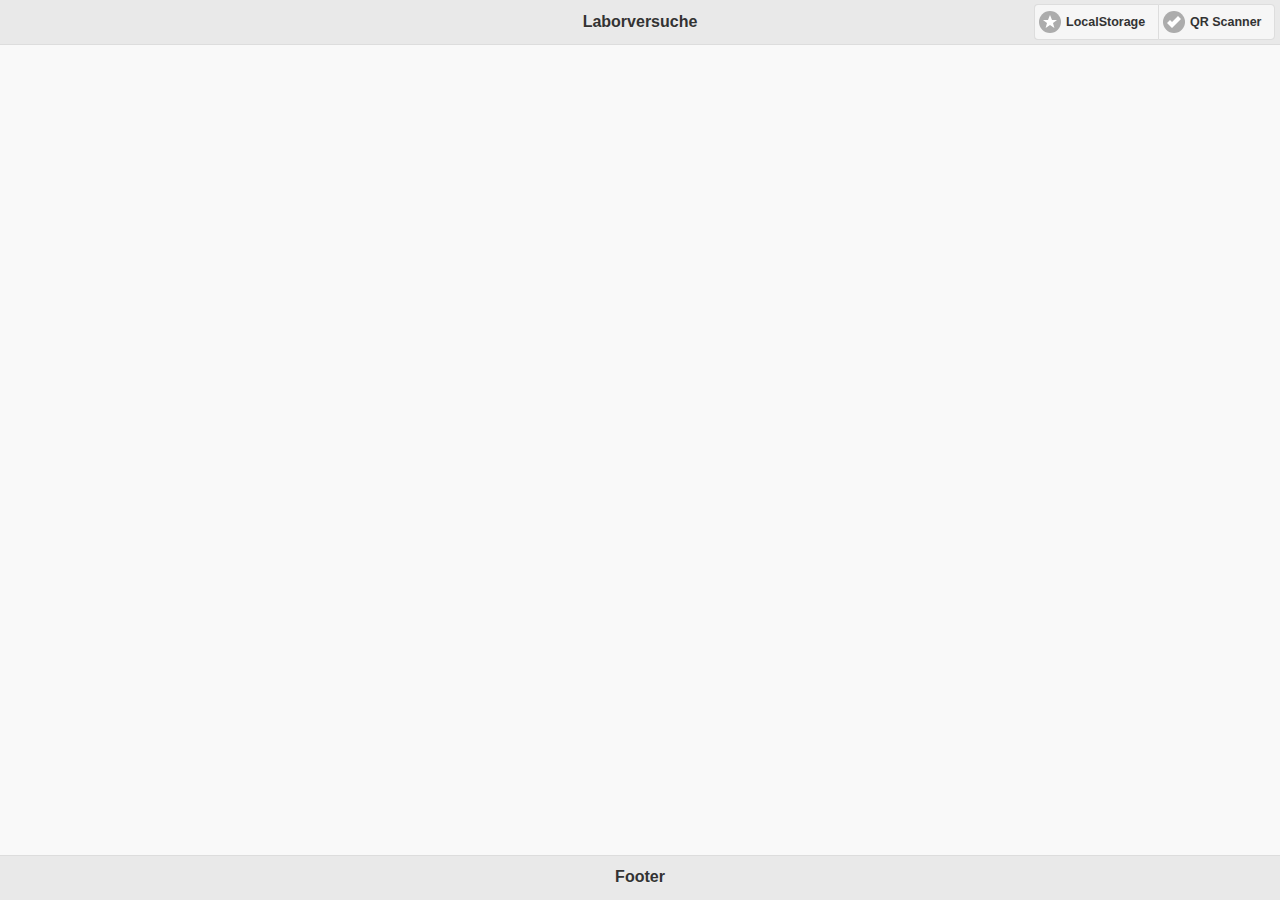
==== index.html @ 844d959e "1.0.1" ====
<!doctype html>
<html>

    <head>
        <title>THM PhyLab</title>
        <meta name="viewport" content="width=device-width, initial-scale=1">
        
        <!-- CSS Stylesheets -->
        <link rel="stylesheet" href="css/jquery.mobile-1.4.5.min.css">
        <link rel="stylesheet" href="css/style.css">       
        
        <!-- JS Libs -->
        <script src="js/jquery/jquery-2.1.3.min.js"></script>
        <script src="js/jquery/jquery.mobile-1.4.5.min.js"></script>        
        <script type="text/javascript" src="cordova.js"></script>
        <script type="text/javascript" src="barcodescanner.js"></script>

        <script type="text/javascript" src="js/db-init.js"></script>
        <script type="text/javascript" src="js/db-transactions.js"></script>
        <script type="text/javascript" src="js/general.js"></script>
        <script type="text/javascript" src="js/helper.js"></script>        
                            
    </head>

    <body>
        <!-- Start Screen -->
        <!--div data-role="page" id="startPage">
            <div data-role="content"></div>
        </div><!-- Start Screen -->
        
        <!-- Experiment Liste -->
        <div data-role="page" id="expListPage">
            <div id="expListHeader" data-role="header" data-position="fixed">
                <h1 id="expListHeadline">Laborversuche</h1>
              	<div class="ui-btn-right" data-role="controlgroup" data-type="horizontal">
                    <a href="#localStoragePage" class="headerLsButton" data-role="button" data-icon="star">LocalStorage</a>
                    <a href="#" class="headerQrButton" data-role="button" data-icon="check">QR Scanner</a>
                </div>                                  
            </div>
            <div data-role="content">
                <div id="expList" data-role="collapsible-set" data-inset="false" data-collapsed-icon="carat-d" data-expanded-icon="carat-u"></div>                
            </div>
            <div id="expListFooter" data-role="footer" data-position="fixed">
                <h4>Footer</h4>
            </div>
        </div><!-- Experiment Liste -->
        
        <!-- Detailseite Experiment -->
        <div data-role="page" id="expDetailsPage" data-add-back-btn="true">
            <div id="expDetailsHeader" data-role="header" data-position="fixed">
                <a href="#" data-rel="back" data-transition="slide" data-direction="reverse">back</a>
                <h1 id="expDetailsHeadline"></h1>
                <div class="ui-btn-right" data-role="controlgroup" data-type="horizontal">
                <a href="#" class="headerFavButton" data-role="button" data-icon="star">Fav</a>
                <a href="#" class="headerQrButton" data-role="button" data-icon="check">QR Scanner</a>
                </div>
            </div>
            <div data-role="content" id="expDetailsContent">
                <p>Hello world</p>                
            </div>
            <div id="expDetailsFooter" data-role="footer" data-position="fixed">
                <h4>Footer</h4>
                <div class="ui-btn-right" data-role="controlgroup" data-type="horizontal">
                <a href="#quizPage" class="footerQuizButton" data-role="button" data-icon="home">Quiz</a>                
                </div>
            </div>
        </div><!-- Detailseite Experiment -->
        
        <!-- �bersicht LocalStorage Inhalt -->
        <div data-role="page" id="localStoragePage" data-add-back-btn="true">
            <div id="localStorageHeader" data-role="header" data-position="fixed">
                <a href="#" data-rel="back" data-transition="slide" data-direction="reverse">back</a>
                <h1 id="expDetailsHeadline"></h1>
                <div class="ui-btn-right" data-role="controlgroup" data-type="horizontal">
                <a href="#" class="headerFavButton" data-role="button" data-icon="star">Fav</a>
                <a href="#" class="headerQrButton" data-role="button" data-icon="check">QR Scanner</a>
                </div>
            </div>
            <div data-role="content" id="localStorageContent">
                <p>Inhalte des LocalStorage:</p>
                <a href="#" id="addLsButton" data-role="button" data-icon="check">zu LocalStorage hinzuf&uuml;gen</a>
                <a href="#" id="delLsButton" data-role="button" data-icon="check">LocalStorage l&ouml;schen</a>
            </div>
            <div id="localStorageFooter" data-role="footer" data-position="fixed">
                <h4>Footer</h4>
            </div>
        </div><!-- �bersicht LocalStorage Inhalt -->
        
        <!-- Quiz Page -->
        <div data-role="page" id="quizPage" data-add-back-btn="true">
            <div id="quizHeader" data-role="header" data-position="fixed">
                <a href="#" data-rel="back" data-transition="slide" data-direction="reverse">back</a>
                <h1 id="quizHeadline">Quiz</h1>
            </div>
            <div data-role="content" id="quizContent">
            </div>
            <div id="quizFooter" data-role="footer" data-position="fixed">
                <h4>Quiz Footer</h4>
            </div>
        </div><!-- Quiz Page -->
    </body>

</html>
---- css/style.css ----
.rightanswer{
    background-color : #00FF00 !important;   
}

.wronganswer{
    background-color : #FF0000 !important;
}
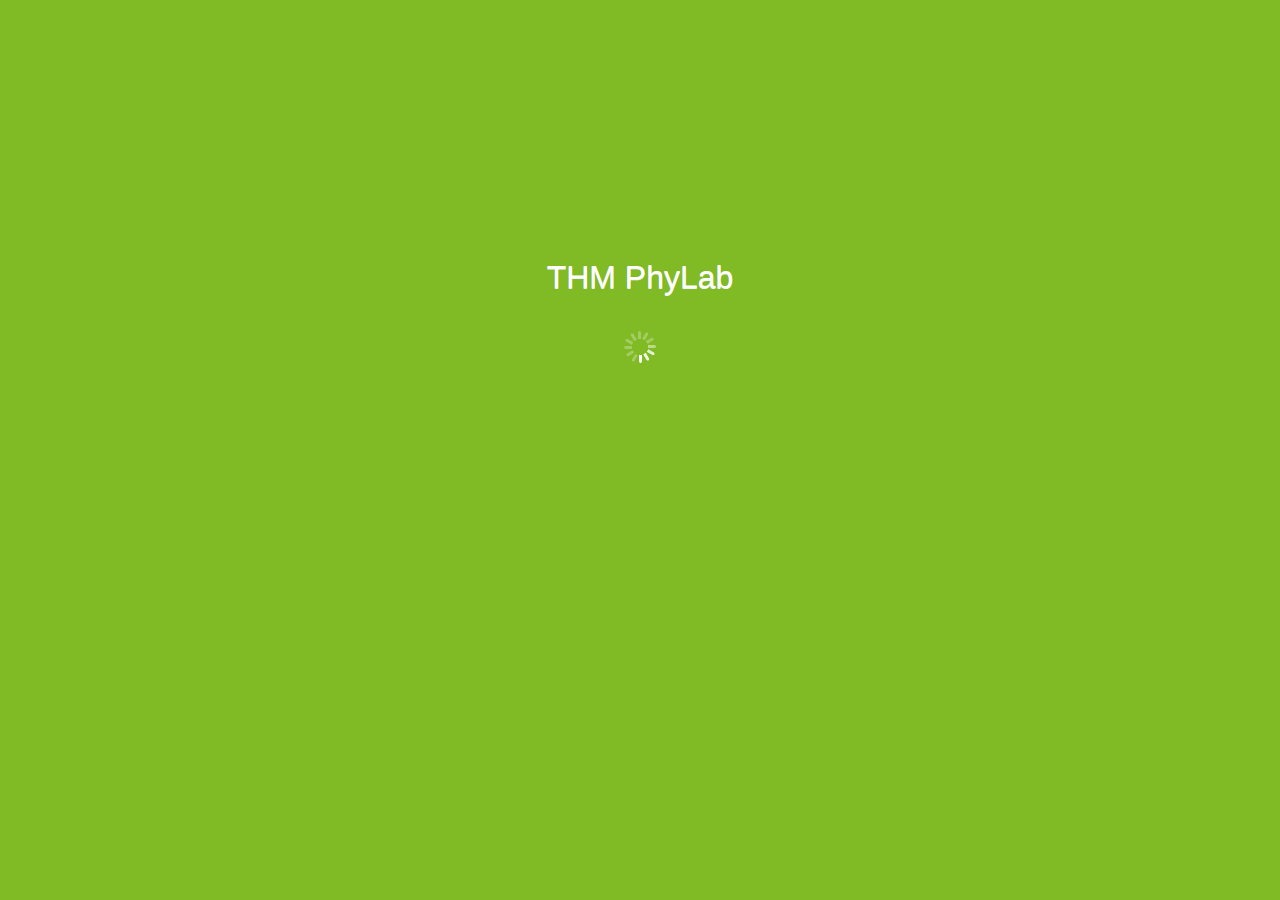
==== commit 4e99ecbe: "1.0.3" ====
--- a/index.html
+++ b/index.html
@@ -3,101 +3,32 @@
 
     <head>
         <title>THM PhyLab</title>
-        <meta name="viewport" content="width=device-width, initial-scale=1">
+        <meta name="viewport" content="width=device-width, initial-scale=1" />
         
         <!-- CSS Stylesheets -->
-        <link rel="stylesheet" href="css/jquery.mobile-1.4.5.min.css">
-        <link rel="stylesheet" href="css/style.css">       
+        <link rel="stylesheet" href="css/jquery.mobile-1.4.5.min.css" />
+        <link rel="stylesheet" href="css/style.css" />       
         
         <!-- JS Libs -->
         <script src="js/jquery/jquery-2.1.3.min.js"></script>
+        
         <script src="js/jquery/jquery.mobile-1.4.5.min.js"></script>        
         <script type="text/javascript" src="cordova.js"></script>
         <script type="text/javascript" src="barcodescanner.js"></script>
-
+        
         <script type="text/javascript" src="js/db-init.js"></script>
         <script type="text/javascript" src="js/db-transactions.js"></script>
-        <script type="text/javascript" src="js/general.js"></script>
+        <script type="text/javascript" src="js/handler.js"></script>
+        <script type="text/javascript" src="js/functions.js"></script>
         <script type="text/javascript" src="js/helper.js"></script>        
                             
     </head>
 
     <body>
         <!-- Start Screen -->
-        <!--div data-role="page" id="startPage">
-            <div data-role="content"></div>
-        </div><!-- Start Screen -->
-        
-        <!-- Experiment Liste -->
-        <div data-role="page" id="expListPage">
-            <div id="expListHeader" data-role="header" data-position="fixed">
-                <h1 id="expListHeadline">Laborversuche</h1>
-              	<div class="ui-btn-right" data-role="controlgroup" data-type="horizontal">
-                    <a href="#localStoragePage" class="headerLsButton" data-role="button" data-icon="star">LocalStorage</a>
-                    <a href="#" class="headerQrButton" data-role="button" data-icon="check">QR Scanner</a>
-                </div>                                  
-            </div>
-            <div data-role="content">
-                <div id="expList" data-role="collapsible-set" data-inset="false" data-collapsed-icon="carat-d" data-expanded-icon="carat-u"></div>                
-            </div>
-            <div id="expListFooter" data-role="footer" data-position="fixed">
-                <h4>Footer</h4>
-            </div>
-        </div><!-- Experiment Liste -->
-        
-        <!-- Detailseite Experiment -->
-        <div data-role="page" id="expDetailsPage" data-add-back-btn="true">
-            <div id="expDetailsHeader" data-role="header" data-position="fixed">
-                <a href="#" data-rel="back" data-transition="slide" data-direction="reverse">back</a>
-                <h1 id="expDetailsHeadline"></h1>
-                <div class="ui-btn-right" data-role="controlgroup" data-type="horizontal">
-                <a href="#" class="headerFavButton" data-role="button" data-icon="star">Fav</a>
-                <a href="#" class="headerQrButton" data-role="button" data-icon="check">QR Scanner</a>
-                </div>
-            </div>
-            <div data-role="content" id="expDetailsContent">
-                <p>Hello world</p>                
-            </div>
-            <div id="expDetailsFooter" data-role="footer" data-position="fixed">
-                <h4>Footer</h4>
-                <div class="ui-btn-right" data-role="controlgroup" data-type="horizontal">
-                <a href="#quizPage" class="footerQuizButton" data-role="button" data-icon="home">Quiz</a>                
-                </div>
-            </div>
-        </div><!-- Detailseite Experiment -->
-        
-        <!-- �bersicht LocalStorage Inhalt -->
-        <div data-role="page" id="localStoragePage" data-add-back-btn="true">
-            <div id="localStorageHeader" data-role="header" data-position="fixed">
-                <a href="#" data-rel="back" data-transition="slide" data-direction="reverse">back</a>
-                <h1 id="expDetailsHeadline"></h1>
-                <div class="ui-btn-right" data-role="controlgroup" data-type="horizontal">
-                <a href="#" class="headerFavButton" data-role="button" data-icon="star">Fav</a>
-                <a href="#" class="headerQrButton" data-role="button" data-icon="check">QR Scanner</a>
-                </div>
-            </div>
-            <div data-role="content" id="localStorageContent">
-                <p>Inhalte des LocalStorage:</p>
-                <a href="#" id="addLsButton" data-role="button" data-icon="check">zu LocalStorage hinzuf&uuml;gen</a>
-                <a href="#" id="delLsButton" data-role="button" data-icon="check">LocalStorage l&ouml;schen</a>
-            </div>
-            <div id="localStorageFooter" data-role="footer" data-position="fixed">
-                <h4>Footer</h4>
-            </div>
-        </div><!-- �bersicht LocalStorage Inhalt -->
-        
-        <!-- Quiz Page -->
-        <div data-role="page" id="quizPage" data-add-back-btn="true">
-            <div id="quizHeader" data-role="header" data-position="fixed">
-                <a href="#" data-rel="back" data-transition="slide" data-direction="reverse">back</a>
-                <h1 id="quizHeadline">Quiz</h1>
-            </div>
-            <div data-role="content" id="quizContent">
-            </div>
-            <div id="quizFooter" data-role="footer" data-position="fixed">
-                <h4>Quiz Footer</h4>
-            </div>
-        </div><!-- Quiz Page -->
+        <div data-role="page" id="startPage">
+            <div data-role="content" id="startContent"></div>
+        </div><!-- Start Screen -->                              
     </body>
 
 </html>--- a/css/style.css
+++ b/css/style.css
@@ -1,7 +1,48 @@
+/**********************
+ * Hauptfarben:
+ * THM Gr�n         =   #80BA24
+ * THM Grau         =   #4A5C66
+ * 
+ * Zusatzfarben:
+ * Rot 7427         =   #B80040
+ * Gelb 130         =   #FFB300
+ * Hellblau 306     =   #40FFED
+ * Dunkelblau 280   =   #003BD1
+ * 
+ * Schriftarten:
+ * Arial Regular
+ * Arial Bold
+ * 
+ ******************/
+
+
 .rightanswer{
     background-color : #00FF00 !important;   
 }
 
 .wronganswer{
     background-color : #FF0000 !important;
-}+}
+
+#startPage{
+    background-color: #80BA24;    
+    position: relative;
+}
+
+#startContent{
+    color: #FFFFFF;
+    font-family: Arial;
+    font-size: xx-large;
+    text-align: center;
+
+    position: absolute;
+    top: 0;
+    bottom: 0;
+    left: 0;
+    right: 0;
+    width: 50%;
+    height: 50%;
+    margin: auto;   
+}
+
+
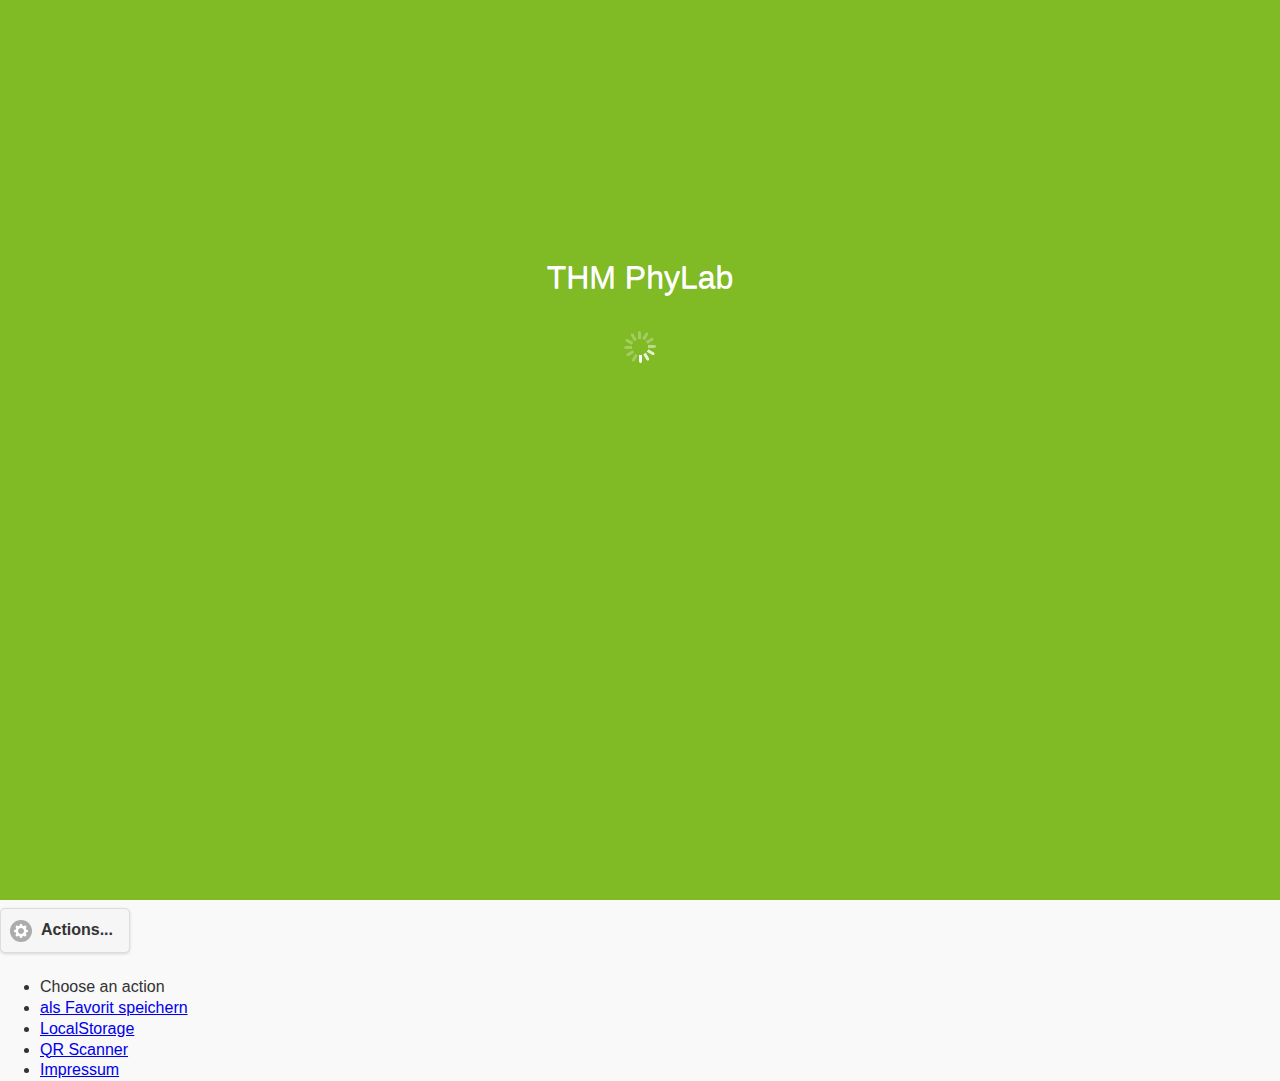
==== commit 79806d20: "1.0.8" ====
--- a/index.html
+++ b/index.html
@@ -11,16 +11,21 @@
         
         <!-- JS Libs -->
         <script src="js/jquery/jquery-2.1.3.min.js"></script>
-        
+        <script>
+            $(document).on("mobileinit" , function(){                
+                $.mobile.toolbar.prototype.options.addBackBtn = true;                    
+            });
+        </script>
         <script src="js/jquery/jquery.mobile-1.4.5.min.js"></script>        
         <script type="text/javascript" src="cordova.js"></script>
         <script type="text/javascript" src="barcodescanner.js"></script>
-        
+
         <script type="text/javascript" src="js/db-init.js"></script>
         <script type="text/javascript" src="js/db-transactions.js"></script>
         <script type="text/javascript" src="js/handler.js"></script>
         <script type="text/javascript" src="js/functions.js"></script>
-        <script type="text/javascript" src="js/helper.js"></script>        
+        <script type="text/javascript" src="js/helper.js"></script>
+        <script type="text/javascript" src="js/quiz.js"></script>        
                             
     </head>
 
@@ -28,7 +33,107 @@
         <!-- Start Screen -->
         <div data-role="page" id="startPage">
             <div data-role="content" id="startContent"></div>
-        </div><!-- Start Screen -->                              
+        </div><!-- Start Screen -->
+        
+
+        
+        
+        
+        
+        
+        
+        
+        
+        <!-- Experiment Liste -->
+        <div data-role="page" id="expListPages">
+            <div id="expListHeader" data-role="header" data-position="fixed" addBackBtn="false">
+                <h1 id="expListHeadline">Laborversuche</h1>
+              	<div class="ui-btn-right" data-role="controlgroup" data-type="horizontal">
+                    <a href="#localStoragePage" class="headerLsButton" data-role="button" data-icon="star">LocalStorage</a>
+                    <a href="#" class="headerQrButton" data-role="button" data-icon="check">QR Scanner</a>
+                </div>                                  
+            </div>
+            <div data-role="content">
+                <div id="expList" data-role="collapsible-set" data-inset="false" data-collapsed-icon="carat-d" data-expanded-icon="carat-u"></div>                
+            </div>
+            <!--div id="expListFooter" data-role="footer" data-position="fixed">
+                <h4>Footer</h4>
+            </div-->
+        </div><!-- Experiment Liste -->
+        
+        <!-- Detailseite Experiment -->
+        <div data-role="page" id="expDetailsPage">
+            <div id="expDetailsHeader" data-role="header" data-position="fixed">                
+                <h1 id="expDetailsHeadline"></h1>
+                <div class="ui-btn-right" data-role="controlgroup" data-type="horizontal">
+                <a href="#" class="headerFavButton" data-role="button" data-icon="star">Fav</a>
+                <a href="#" class="headerQrButton" data-role="button" data-icon="check">QR Scanner</a>
+                </div>
+            </div>
+            <div data-role="content" id="expDetailsContent">
+                <p>Hello world</p>                
+            </div>
+            <div id="expDetailsFooter" data-role="footer" data-position="fixed">
+                <h4>Footer</h4>
+                <div class="ui-btn-right" data-role="controlgroup" data-type="horizontal">
+                <a href="#quizPage" class="footerQuizButton" data-role="button" data-icon="home">Quiz</a>                
+                </div>
+            </div>
+        </div><!-- Detailseite Experiment -->
+        
+        <!-- �bersicht LocalStorage Inhalt -->
+        <div data-role="page" id="localStoragePage">
+            <div id="localStorageHeader" data-role="header" data-position="fixed">                
+                <h1 id="expDetailsHeadline"></h1>
+                <div class="ui-btn-right" data-role="controlgroup" data-type="horizontal">
+                <a href="#" class="headerFavButton" data-role="button" data-icon="star">Fav</a>
+                <a href="#" class="headerQrButton" data-role="button" data-icon="check">QR Scanner</a>
+                </div>
+            </div>
+            <div data-role="content" id="localStorageContent">
+                <p>Inhalte des LocalStorage:</p>
+                <a href="#" id="addLsButton" data-role="button" data-icon="check">zu LocalStorage hinzuf&uuml;gen</a>
+                <a href="#" id="delLsButton" data-role="button" data-icon="check">LocalStorage l&ouml;schen</a>
+            </div>
+            <div id="localStorageFooter" data-role="footer" data-position="fixed">
+                <h4>Footer</h4>
+            </div>
+        </div><!-- �bersicht LocalStorage Inhalt -->
+        
+        <!-- Quiz Page -->
+        <div data-role="page" id="quizPage">
+            <div id="quizHeader" data-role="header" data-position="fixed">                
+                <h1 id="quizHeadline">Quiz</h1>
+            </div>
+            <div data-role="content" id="quizContent">
+            </div>
+            <div id="quizFooter" data-role="footer" data-position="fixed">
+                <h4>Quiz Footer</h4>
+            </div>
+        </div><!-- Quiz Page -->
+        
+	
+        <a href="#popupMenu" data-rel="popup" data-transition="slideup" class="ui-btn ui-corner-all ui-shadow ui-btn-inline ui-icon-gear ui-btn-icon-left ui-btn-a">Actions...</a>
+        <div data-role="popup" id="popupMenu" data-theme="b">
+            <ul data-role="listview" data-inset="true" style="min-width:210px;">
+                <li data-role="list-divider">Choose an action</li>
+                <li><a href="#">als Favorit speichern</a></li>
+                <li><a href="#">LocalStorage</a></li>
+                <li><a href="#">QR Scanner</a></li>
+                <li><a href="#">Impressum</a></li>
+            </ul>
+        </div>
+        
+        
+        <!-- Confirm Dialog -->
+        <div data-role="dialog" id="sure" data-title="Are you sure?">
+            <div data-role="content">
+                <h3 class="sure-1"></h3>
+                <p class="sure-2"></p>
+                <a href="#" class="sure-do" data-role="button" data-theme="b" data-rel="back">Yes</a>
+                <a href="#" class="sure-no" data-role="button" data-theme="c" data-rel="back">No</a>
+            </div>
+        </div><!-- Confirm Dialog -->
     </body>
 
 </html>--- a/css/style.css
+++ b/css/style.css
@@ -24,6 +24,10 @@
     background-color : #FF0000 !important;
 }
 
+.otheranswer{
+    background-color : #0000FF !important;
+}
+
 #startPage{
     background-color: #80BA24;    
     position: relative;
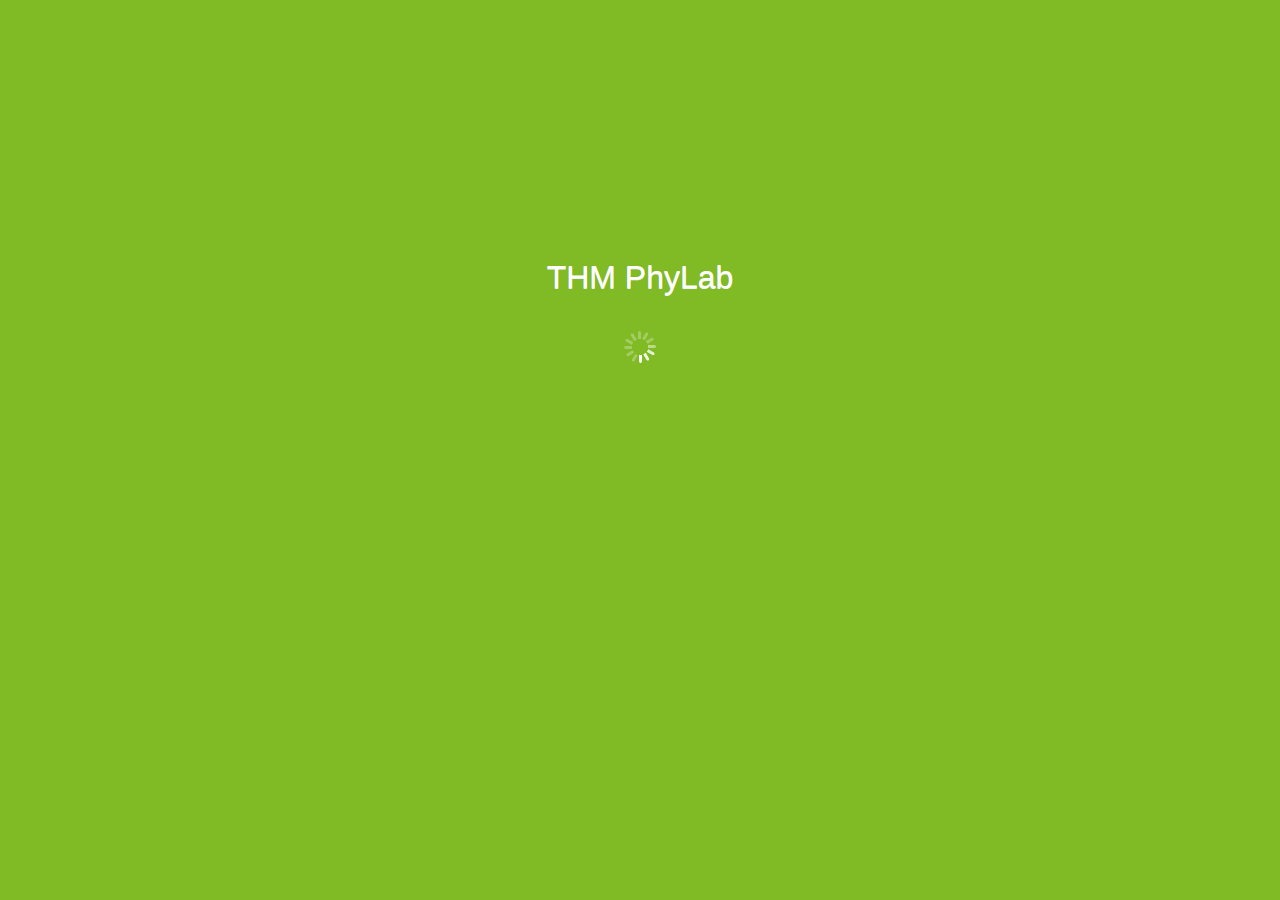
==== commit dea014d9: "1.0.8" ====
--- a/index.html
+++ b/index.html
@@ -35,31 +35,59 @@
             <div data-role="content" id="startContent"></div>
         </div><!-- Start Screen -->
         
-
+        
+        <!-- Experiment All Liste -->
+        <div data-role="page" id="expListAllPage" class="expListPage">
+            <div id="expListAllHeader" data-role="header" data-position="fixed" addBackBtn="false" data-id="footer">
+                <h1 id="expListAllHeadline">Laborversuche</h1>
+              	<!--div class="ui-btn-right" data-role="controlgroup" data-type="horizontal">
+                    <a href="#localStoragePage" class="headerLsButton" data-role="button" data-icon="star">LocalStorage</a>
+                    <a href="#" class="headerQrButton" data-role="button" data-icon="check">QR Scanner</a>
+                </div-->
+                <div id="expListAllNavbar" data-role="navbar">
+                    <ul>
+                        <li><a href="#" data-theme="a" data-ajax="false" class="ui-btn-active ui-state-persist">Alle</a></li>
+                        <li><a href="#expListFavPage" data-theme="a" data-ajax="false">Favoriten</a></li>
+                    </ul>
+                </div>                                
+            </div>
+ 
+            <div id="expListAllContent" class="ui-content">
+                <div id="expListAll" data-role="collapsible-set" data-inset="false" data-collapsed-icon="carat-d" data-expanded-icon="carat-u"></div>                
+            </div>
+        </div>
+                     
+        <!-- Experiment Fav Liste -->
+        <div data-role="page" id="expListFavPage" class="expListPage">       
+            <div id="expListFavHeader" data-role="header" data-position="fixed" addBackBtn="false" data-id="footer">
+                <h1 id="expListFavHeadline">Laborversuche</h1>
+              	<!--div class="ui-btn-right" data-role="controlgroup" data-type="horizontal">
+                    <a href="#localStoragePage" class="headerLsButton" data-role="button" data-icon="star">LocalStorage</a>
+                    <a href="#" class="headerQrButton" data-role="button" data-icon="check">QR Scanner</a>
+                </div-->
+                <div id="expListFavNavbar" data-role="navbar">
+                    <ul>
+                        <li><a href="#expListAllPage" data-theme="a" data-ajax="false">Alle</a></li>
+                        <li><a href="#" data-theme="a" data-ajax="false" class="ui-btn-active ui-state-persist">Favoriten</a></li>
+                    </ul>
+                </div>                                  
+            </div>
+            
+            <div id="expListFavContent" data-role="content">
+                <div id="expListFav" class="expList" data-role="listview" data-inset="false"></div>                
+            </div>
+        </div><!-- Experiment Liste -->
         
         
         
+    
+    
+    
+    
+    
         
         
         
-        
-        
-        <!-- Experiment Liste -->
-        <div data-role="page" id="expListPages">
-            <div id="expListHeader" data-role="header" data-position="fixed" addBackBtn="false">
-                <h1 id="expListHeadline">Laborversuche</h1>
-              	<div class="ui-btn-right" data-role="controlgroup" data-type="horizontal">
-                    <a href="#localStoragePage" class="headerLsButton" data-role="button" data-icon="star">LocalStorage</a>
-                    <a href="#" class="headerQrButton" data-role="button" data-icon="check">QR Scanner</a>
-                </div>                                  
-            </div>
-            <div data-role="content">
-                <div id="expList" data-role="collapsible-set" data-inset="false" data-collapsed-icon="carat-d" data-expanded-icon="carat-u"></div>                
-            </div>
-            <!--div id="expListFooter" data-role="footer" data-position="fixed">
-                <h4>Footer</h4>
-            </div-->
-        </div><!-- Experiment Liste -->
         
         <!-- Detailseite Experiment -->
         <div data-role="page" id="expDetailsPage">
@@ -95,10 +123,11 @@
                 <a href="#" id="addLsButton" data-role="button" data-icon="check">zu LocalStorage hinzuf&uuml;gen</a>
                 <a href="#" id="delLsButton" data-role="button" data-icon="check">LocalStorage l&ouml;schen</a>
             </div>
-            <div id="localStorageFooter" data-role="footer" data-position="fixed">
+            <!--div id="localStorageFooter" data-role="footer" data-position="fixed">
                 <h4>Footer</h4>
-            </div>
+            </div-->
         </div><!-- �bersicht LocalStorage Inhalt -->
+        
         
         <!-- Quiz Page -->
         <div data-role="page" id="quizPage">
@@ -107,13 +136,14 @@
             </div>
             <div data-role="content" id="quizContent">
             </div>
-            <div id="quizFooter" data-role="footer" data-position="fixed">
+            <!--div id="quizFooter" data-role="footer" data-position="fixed">
                 <h4>Quiz Footer</h4>
-            </div>
+            </div-->
         </div><!-- Quiz Page -->
         
 	
-        <a href="#popupMenu" data-rel="popup" data-transition="slideup" class="ui-btn ui-corner-all ui-shadow ui-btn-inline ui-icon-gear ui-btn-icon-left ui-btn-a">Actions...</a>
+	   <!-- Popup Menu als Context Menu -->
+        <!--a href="#popupMenu" data-rel="popup" data-transition="slideup" class="ui-btn ui-corner-all ui-shadow ui-btn-inline ui-icon-gear ui-btn-icon-left ui-btn-a">Actions...</a>
         <div data-role="popup" id="popupMenu" data-theme="b">
             <ul data-role="listview" data-inset="true" style="min-width:210px;">
                 <li data-role="list-divider">Choose an action</li>
@@ -122,7 +152,7 @@
                 <li><a href="#">QR Scanner</a></li>
                 <li><a href="#">Impressum</a></li>
             </ul>
-        </div>
+        </div-->
         
         
         <!-- Confirm Dialog -->
